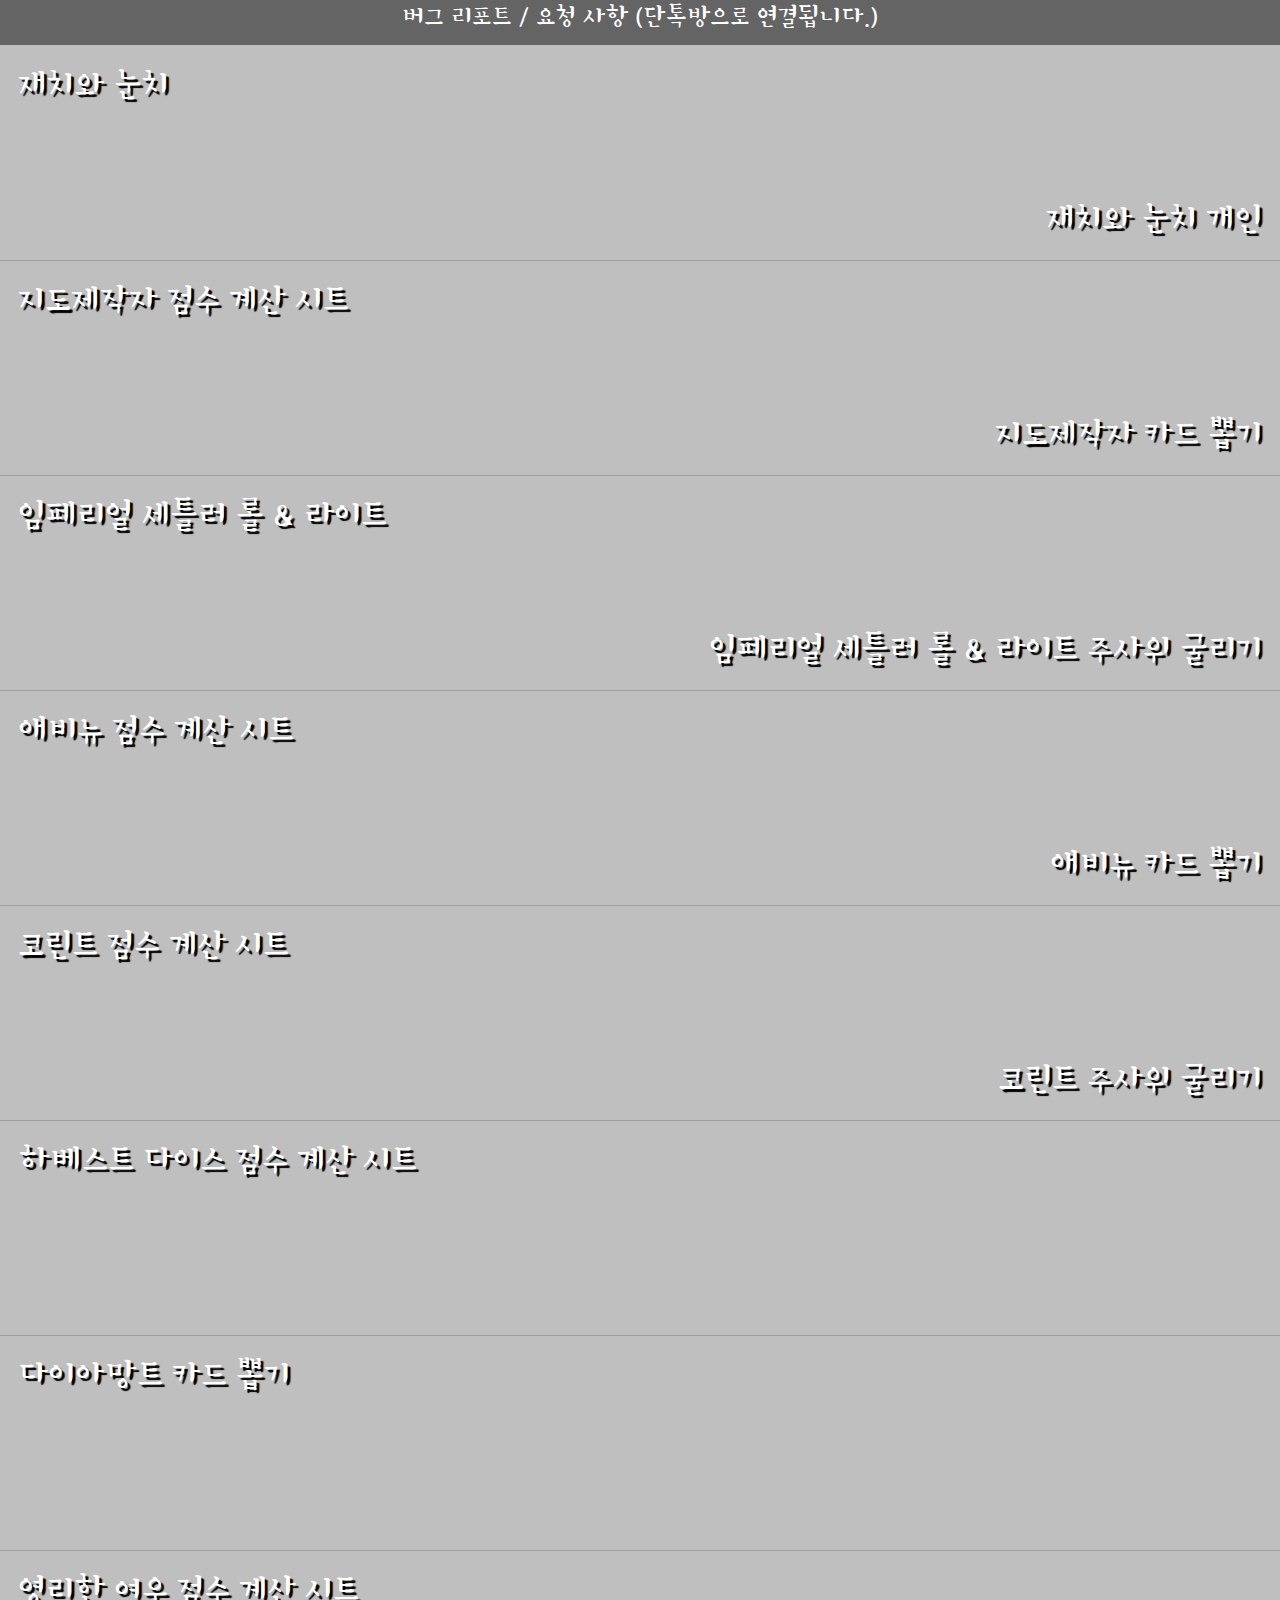
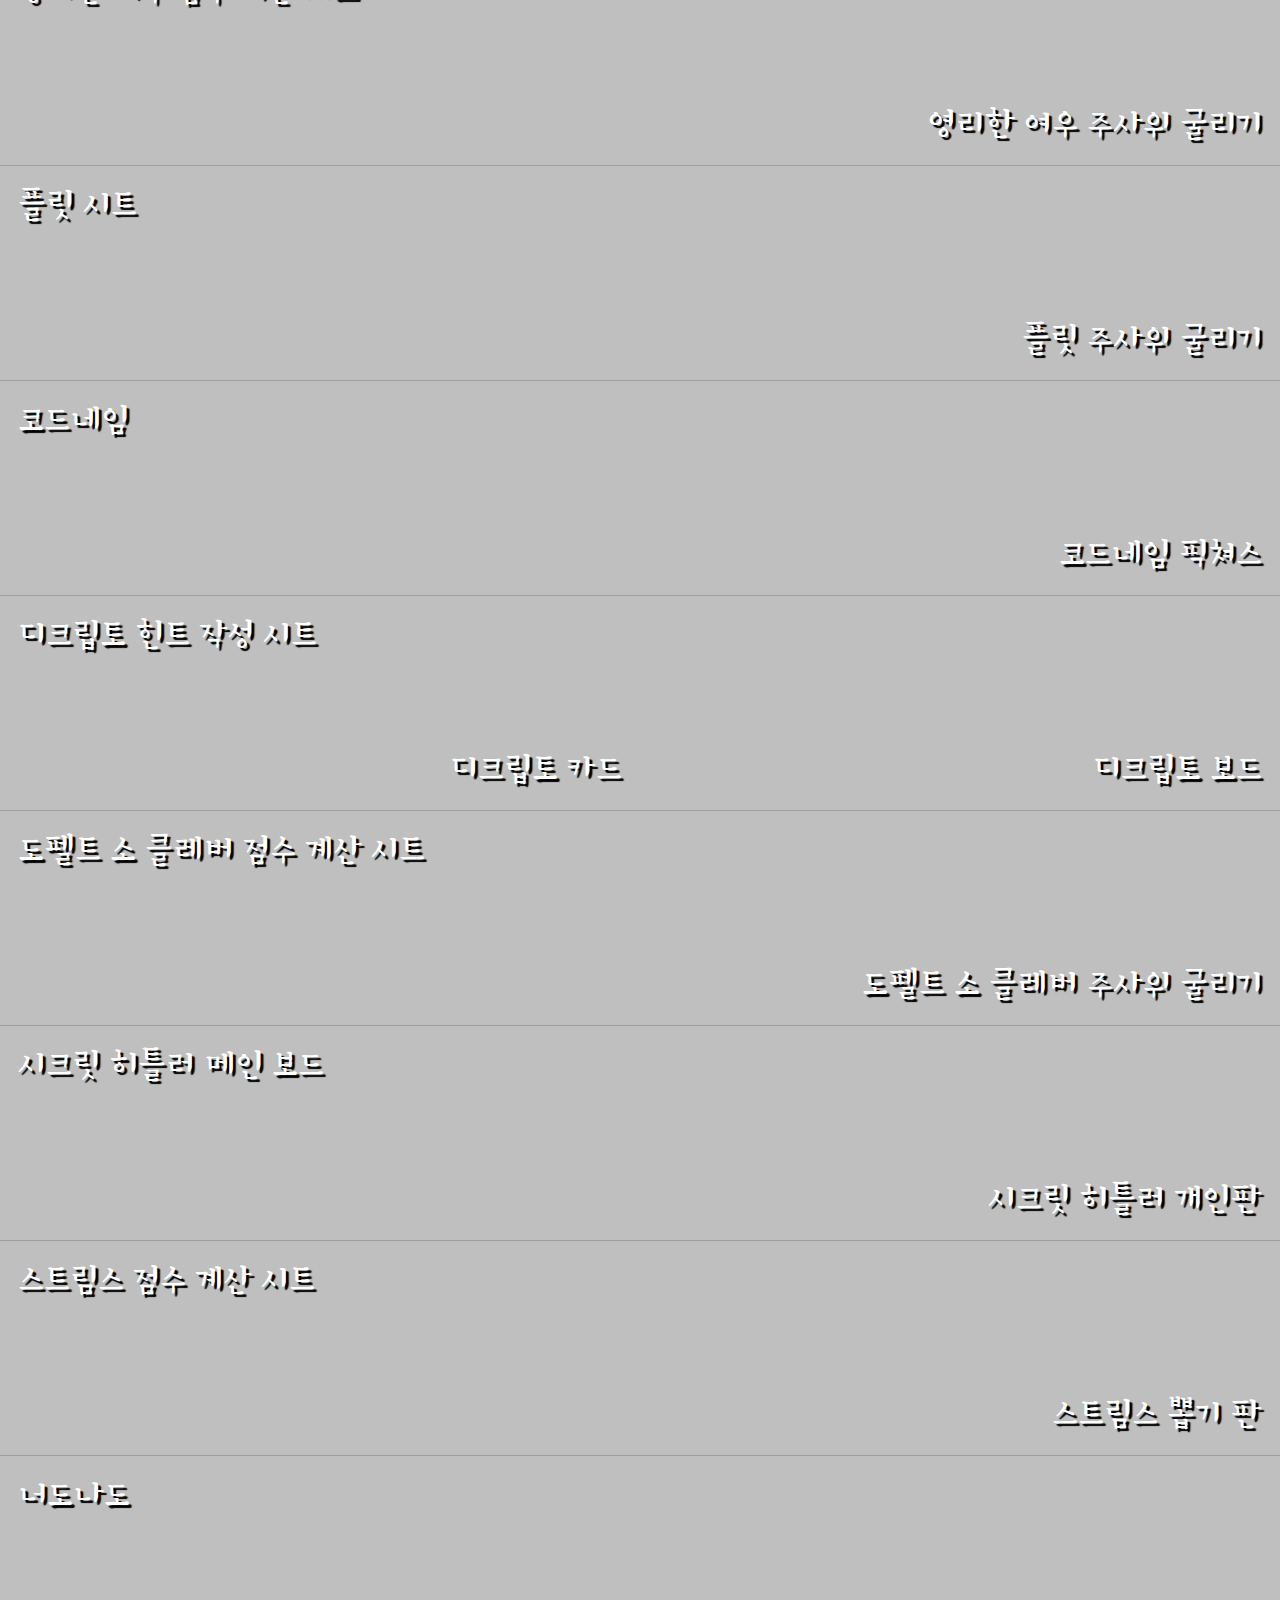
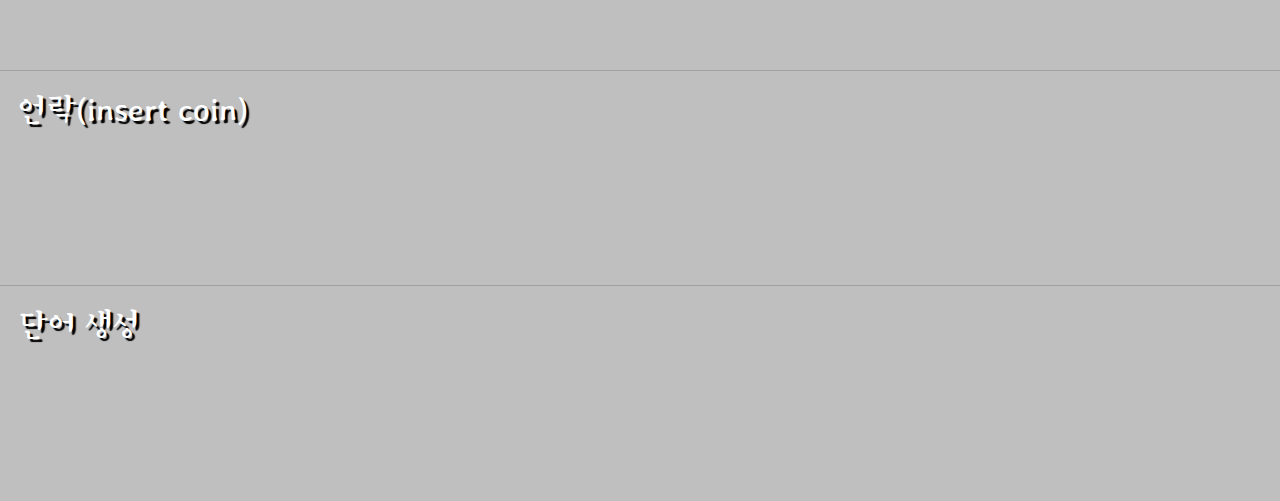
==== index.html @ 0383b2d1 "재치와 눈치" ====
<!DOCTYPE html>
<html lang="ko">

<head>
    <link href="https://fonts.googleapis.com/css?family=Stylish&display=swap" rel="stylesheet">
    <style>
        body {
            font-family: 'Stylish', sans-serif;
            margin: 0px;
            padding: 0px;
        }
        
        .imgBtn {
            border: 0px;
            margin: 0px;
            padding: 0px;
            position: absolute;
            background-color: transparent;
            font-family: 'Stylish', sans-serif;
            text-align: center;
            color: black;
            border-radius: 0%;
        }
        
        .pText {
            border: 0px;
            margin: 0px;
            padding: 0px;
            position: absolute;
            background-color: transparent;
            font-family: 'Stylish', sans-serif;
            vertical-align: initial;
            color: black;
        }
    </style>

    <meta charset="UTF-8" name="viewport" content="width=device-width, initial-scale=1.0, maximum-scale=1.0, minimum-scale=0, user-scalable=yes" />
    <!--모바일페이지크기조절메타태그-->
    <title id="title">보드게임앱</title>
</head>

<body id="body">
    <div id="main">
    </div>
</body>

<script>
    var pageHeight = document.documentElement.clientHeight
    var pageWidth = document.documentElement.clientWidth
    var mainDiv = document.getElementById("main")

    mainDiv.style.height = pageHeight + "px"
    mainDiv.style.weight = pageWidth + "px"

    {
        var btn = document.createElement("a")
        btn.style.width = pageWidth + "px"
        btn.style.height = 0.05 * pageHeight + "px"
        btn.style.fontSize = 0.03 * pageHeight + "px"
        btn.style.top = "0px"
        btn.innerHTML = "버그 리포트 / 요청 사항 (단톡방으로 연결됩니다.)"
        btn.href = "https://open.kakao.com/o/gg1kucWb"
        btn.style.textDecoration = "none"

        btn.style.backgroundColor = "rgb(100,100,100)"
        btn.style.color = "white"

        btn.className = "imgBtn"
        mainDiv.appendChild(btn)

    }

    var topLoc = 0.05
    var btnHeight = 0.24

    var barHeight = 0.0005
    {
        var btn = document.createElement("button")
        btn.style.backgroundImage = "url('https://cf.geekdo-images.com/ScQODaP8QC5mXrRn8qTHOg__imagepage/img/duSDz9y5-yOtaKZ509Zj-l9TYsM=/fit-in/900x600/filters:no_upscale():strip_icc()/pic664569.jpg')"
        btn.style.backgroundSize = "100%"
        btn.style.opacity = "0.5"
        btn.style.backgroundPositionY = "50%"
        btn.style.width = pageWidth + "px"
        btn.style.height = btnHeight * pageHeight + "px"
        btn.style.fontSize = 0.03 * pageHeight + "px"
        btn.style.top = topLoc * pageHeight + "px"
        btn.style.backgroundColor = "gray"
        btn.className = "imgBtn"
        mainDiv.appendChild(btn)

        var pText = document.createElement("a")
        pText.className = "pText"
        pText.href = "wits.html"
        pText.style.textDecoration = "none"
        pText.style.width = pageWidth + "px"
        pText.style.height = btnHeight * pageHeight + "px"
        pText.style.fontSize = 0.04 * pageHeight + "px"
        pText.style.lineHeight = 0.2 * btnHeight * pageHeight + "px"
        pText.style.top = topLoc * pageHeight + "px"
        pText.style.padding = 0.02 * pageHeight + "px"
        pText.style.boxSizing = "border-box"
        pText.innerHTML = "재치와 눈치"
        pText.style.color = "white"
        pText.style.textShadow = "3px 3px 1px black"
        mainDiv.appendChild(pText)
        topLoc += btnHeight
        topLoc -= 1 / pageHeight

        var pText = document.createElement("a")
        pText.className = "pText"
        pText.href = "witspersonal.html"
        pText.style.textDecoration = "none"
        pText.style.width = pageWidth + "px"
        pText.style.height = btnHeight / 2 * pageHeight + "px"
        pText.style.fontSize = 0.04 * pageHeight + "px"
        pText.style.lineHeight = 0.2 * btnHeight * pageHeight + "px"
        pText.style.top = (topLoc - btnHeight / 2) * pageHeight + "px"
        pText.style.padding = 0.05 * pageHeight + "px " + 0.02 * pageHeight + "px "
        pText.style.boxSizing = "border-box"
        pText.innerHTML = "재치와 눈치 개인"
        pText.style.color = "white"
        pText.style.textAlign = "right"
        pText.style.textShadow = "3px 3px 1px black"
        mainDiv.appendChild(pText)
    }
    {
        var btn = document.createElement("button")
        btn.style.backgroundImage = "url('https://cf.geekdo-images.com/opengraph/img/XHRmz7tMvYwOBm0GDZE1QdzwuQw=/fit-in/1200x630/pic4397932.png')"
        btn.style.backgroundSize = "100%"
        btn.style.opacity = "0.5"
        btn.style.backgroundPositionY = "8%"
        btn.style.width = pageWidth + "px"
        btn.style.height = btnHeight * pageHeight + "px"
        btn.style.fontSize = 0.03 * pageHeight + "px"
        btn.style.top = topLoc * pageHeight + "px"
        btn.style.backgroundColor = "gray"
        btn.className = "imgBtn"
        mainDiv.appendChild(btn)

        var pText = document.createElement("a")
        pText.className = "pText"
        pText.href = "cartographers.html"
        pText.style.textDecoration = "none"
        pText.style.width = pageWidth + "px"
        pText.style.height = btnHeight * pageHeight + "px"
        pText.style.fontSize = 0.04 * pageHeight + "px"
        pText.style.lineHeight = 0.2 * btnHeight * pageHeight + "px"
        pText.style.top = topLoc * pageHeight + "px"
        pText.style.padding = 0.02 * pageHeight + "px"
        pText.style.boxSizing = "border-box"
        pText.innerHTML = "지도제작자 점수 계산 시트"
        pText.style.color = "white"
        pText.style.textShadow = "3px 3px 1px black"
        mainDiv.appendChild(pText)
        topLoc += btnHeight
        topLoc -= 1 / pageHeight

        var pText = document.createElement("a")
        pText.className = "pText"
        pText.href = "cgCardDrawer.html"
        pText.style.textDecoration = "none"
        pText.style.width = pageWidth + "px"
        pText.style.height = btnHeight / 2 * pageHeight + "px"
        pText.style.fontSize = 0.04 * pageHeight + "px"
        pText.style.lineHeight = 0.2 * btnHeight * pageHeight + "px"
        pText.style.top = (topLoc - btnHeight / 2) * pageHeight + "px"
        pText.style.padding = 0.05 * pageHeight + "px " + 0.02 * pageHeight + "px "
        pText.style.boxSizing = "border-box"
        pText.innerHTML = "지도제작자 카드 뽑기"
        pText.style.color = "white"
        pText.style.textAlign = "right"
        pText.style.textShadow = "3px 3px 1px black"
        mainDiv.appendChild(pText)
    } {
        var btn = document.createElement("button")
        btn.style.backgroundImage = "url('https://cf.geekdo-images.com/opengraph/img/Wa_NedSgXFy4iulBkllKArEsYSo=/fit-in/1200x630/pic4543702.jpg')"
        btn.style.backgroundSize = "100%"
        btn.style.opacity = "0.5"
        btn.style.backgroundPositionY = "8%"
        btn.style.width = pageWidth + "px"
        btn.style.height = btnHeight * pageHeight + "px"
        btn.style.fontSize = 0.03 * pageHeight + "px"
        btn.style.top = topLoc * pageHeight + "px"
        btn.style.backgroundColor = "gray"
        btn.className = "imgBtn"
        mainDiv.appendChild(btn)

        var pText = document.createElement("a")
        pText.className = "pText"
        pText.href = "impsetdice.html"
        pText.style.textDecoration = "none"
        pText.style.width = pageWidth + "px"
        pText.style.height = btnHeight * pageHeight + "px"
        pText.style.fontSize = 0.04 * pageHeight + "px"
        pText.style.lineHeight = 0.2 * btnHeight * pageHeight + "px"
        pText.style.top = topLoc * pageHeight + "px"
        pText.style.padding = 0.02 * pageHeight + "px"
        pText.style.boxSizing = "border-box"
        pText.innerHTML = "임페리얼 세틀러 롤 & 라이트"
        pText.style.color = "white"
        pText.style.textShadow = "3px 3px 1px black"
        mainDiv.appendChild(pText)
        topLoc += btnHeight
        topLoc -= 1 / pageHeight

        var pText = document.createElement("a")
        pText.className = "pText"
        pText.href = "impsetroll.html"
        pText.style.textDecoration = "none"
        pText.style.width = pageWidth + "px"
        pText.style.height = btnHeight / 2 * pageHeight + "px"
        pText.style.fontSize = 0.04 * pageHeight + "px"
        pText.style.lineHeight = 0.2 * btnHeight * pageHeight + "px"
        pText.style.top = (topLoc - btnHeight / 2) * pageHeight + "px"
        pText.style.padding = 0.05 * pageHeight + "px " + 0.02 * pageHeight + "px "
        pText.style.boxSizing = "border-box"
        pText.innerHTML = "임페리얼 세틀러 롤 & 라이트 주사위 굴리기"
        pText.style.color = "white"
        pText.style.textAlign = "right"
        pText.style.textShadow = "3px 3px 1px black"
        mainDiv.appendChild(pText)


    } {
        var btn = document.createElement("button")
        btn.style.backgroundImage = "url('https://cf.geekdo-images.com/itemrep/img/zZGqhCOD0hW3AyINwayRvFfOwnU=/fit-in/246x300/pic3566028.jpg')"
        btn.style.backgroundSize = "100%"
        btn.style.opacity = "0.5"
        btn.style.backgroundPositionY = "8%"
        btn.style.width = pageWidth + "px"
        btn.style.height = btnHeight * pageHeight + "px"
        btn.style.fontSize = 0.03 * pageHeight + "px"
        btn.style.top = topLoc * pageHeight + "px"
        btn.style.backgroundColor = "gray"
        btn.className = "imgBtn"
        mainDiv.appendChild(btn)

        var pText = document.createElement("a")
        pText.className = "pText"
        pText.href = "avenue.html"
        pText.style.textDecoration = "none"
        pText.style.width = pageWidth + "px"
        pText.style.height = btnHeight * pageHeight + "px"
        pText.style.fontSize = 0.04 * pageHeight + "px"
        pText.style.lineHeight = 0.2 * btnHeight * pageHeight + "px"
        pText.style.top = topLoc * pageHeight + "px"
        pText.style.padding = 0.02 * pageHeight + "px"
        pText.style.boxSizing = "border-box"
        pText.innerHTML = "애비뉴 점수 계산 시트"
        pText.style.color = "white"
        pText.style.textShadow = "3px 3px 1px black"
        mainDiv.appendChild(pText)
        topLoc += btnHeight
        topLoc -= 1 / pageHeight

        var pText = document.createElement("a")
        pText.className = "pText"
        pText.href = "avenueCard.html"
        pText.style.textDecoration = "none"
        pText.style.width = pageWidth + "px"
        pText.style.height = btnHeight / 2 * pageHeight + "px"
        pText.style.fontSize = 0.04 * pageHeight + "px"
        pText.style.lineHeight = 0.2 * btnHeight * pageHeight + "px"
        pText.style.top = (topLoc - btnHeight / 2) * pageHeight + "px"
        pText.style.padding = 0.05 * pageHeight + "px " + 0.02 * pageHeight + "px "
        pText.style.boxSizing = "border-box"
        pText.innerHTML = "애비뉴 카드 뽑기"
        pText.style.color = "white"
        pText.style.textAlign = "right"
        pText.style.textShadow = "3px 3px 1px black"
        mainDiv.appendChild(pText)
    } {
        var btn = document.createElement("button")
        btn.style.backgroundImage = "url('https://cf.geekdo-images.com/opengraph/img/dfaUhAyIR3VeEQPPP44zMfbA7zc=/fit-in/1200x630/pic4521267.png')"
        btn.style.backgroundSize = "100%"
        btn.style.opacity = "0.5"
        btn.style.backgroundPositionY = "8%"
        btn.style.width = pageWidth + "px"
        btn.style.height = btnHeight * pageHeight + "px"
        btn.style.fontSize = 0.03 * pageHeight + "px"
        btn.style.top = topLoc * pageHeight + "px"
        btn.style.backgroundColor = "gray"
        btn.className = "imgBtn"
        mainDiv.appendChild(btn)

        var pText = document.createElement("a")
        pText.className = "pText"
        pText.href = "corinth.html"
        pText.style.textDecoration = "none"
        pText.style.width = pageWidth + "px"
        pText.style.height = btnHeight * pageHeight + "px"
        pText.style.fontSize = 0.04 * pageHeight + "px"
        pText.style.lineHeight = 0.2 * btnHeight * pageHeight + "px"
        pText.style.top = topLoc * pageHeight + "px"
        pText.style.padding = 0.02 * pageHeight + "px"
        pText.style.boxSizing = "border-box"
        pText.innerHTML = "코린트 점수 계산 시트"
        pText.style.color = "white"
        pText.style.textShadow = "3px 3px 1px black"
        mainDiv.appendChild(pText)
        topLoc += btnHeight
        topLoc -= 1 / pageHeight

        var pText = document.createElement("a")
        pText.className = "pText"
        pText.href = "corinthDice.html"
        pText.style.textDecoration = "none"
        pText.style.width = pageWidth + "px"
        pText.style.height = btnHeight / 2 * pageHeight + "px"
        pText.style.fontSize = 0.04 * pageHeight + "px"
        pText.style.lineHeight = 0.2 * btnHeight * pageHeight + "px"
        pText.style.top = (topLoc - btnHeight / 2) * pageHeight + "px"
        pText.style.padding = 0.05 * pageHeight + "px " + 0.02 * pageHeight + "px "
        pText.style.boxSizing = "border-box"
        pText.innerHTML = "코린트 주사위 굴리기"
        pText.style.color = "white"
        pText.style.textAlign = "right"
        pText.style.textShadow = "3px 3px 1px black"
        mainDiv.appendChild(pText)
    } {
        var btn = document.createElement("button")
        btn.style.backgroundImage = "url('https://cf.geekdo-images.com/opengraph/img/r9t7ecmnFKlAmjYB14mQKq6QddQ=/fit-in/1200x630/pic3687781.jpg')"
        btn.style.opacity = "0.5"
        btn.style.backgroundSize = "120%"
        btn.style.backgroundPositionY = "8%"
        btn.style.backgroundPositionX = "80%"
        btn.style.width = pageWidth + "px"
        btn.style.height = btnHeight * pageHeight + "px"
        btn.style.fontSize = 0.03 * pageHeight + "px"
        btn.style.top = topLoc * pageHeight + "px"
        btn.style.backgroundColor = "gray"
        btn.className = "imgBtn"
        mainDiv.appendChild(btn)

        var pText = document.createElement("a")
        pText.className = "pText"
        pText.href = "harvestdice.html"
        pText.style.textDecoration = "none"
        pText.style.width = pageWidth + "px"
        pText.style.height = btnHeight * pageHeight + "px"
        pText.style.fontSize = 0.04 * pageHeight + "px"
        pText.style.lineHeight = 0.2 * btnHeight * pageHeight + "px"
        pText.style.top = topLoc * pageHeight + "px"
        pText.style.padding = 0.02 * pageHeight + "px"
        pText.style.boxSizing = "border-box"
        pText.innerHTML = "하베스트 다이스 점수 계산 시트"
        pText.style.color = "white"
        pText.style.textShadow = "3px 3px 1px black"
        mainDiv.appendChild(pText)
        topLoc += btnHeight
        topLoc -= 1 / pageHeight
    }

    {
        var btn = document.createElement("button")
        btn.style.backgroundImage = "url('https://cf.geekdo-images.com/opengraph/img/tPqRZXtkbouqL6hWNzBPWU-G_Fc=/fit-in/1200x630/pic3581963.jpg')"
        btn.style.opacity = "0.5"
        btn.style.backgroundSize = "120%"
        btn.style.backgroundPositionY = "8%"
        btn.style.backgroundPositionX = "80%"
        btn.style.width = pageWidth + "px"
        btn.style.height = btnHeight * pageHeight + "px"
        btn.style.fontSize = 0.03 * pageHeight + "px"
        btn.style.top = topLoc * pageHeight + "px"
        btn.style.backgroundColor = "gray"
        btn.className = "imgBtn"
        mainDiv.appendChild(btn)

        var pText = document.createElement("a")
        pText.className = "pText"
        pText.href = "diamant.html"
        pText.style.textDecoration = "none"
        pText.style.width = pageWidth + "px"
        pText.style.height = btnHeight * pageHeight + "px"
        pText.style.fontSize = 0.04 * pageHeight + "px"
        pText.style.lineHeight = 0.2 * btnHeight * pageHeight + "px"
        pText.style.top = topLoc * pageHeight + "px"
        pText.style.padding = 0.02 * pageHeight + "px"
        pText.style.boxSizing = "border-box"
        pText.innerHTML = "다이아망트 카드 뽑기"
        pText.style.color = "white"
        pText.style.textShadow = "3px 3px 1px black"
        mainDiv.appendChild(pText)
        topLoc += btnHeight
        topLoc -= 1 / pageHeight
    }

    {
        var btn = document.createElement("button")
        btn.style.backgroundImage = "url('https://cf.geekdo-images.com/itemrep/img/Q_w9_s5ELHA-StSmyo1rasL7LI0=/fit-in/246x300/pic4410877.jpg')"
        btn.style.opacity = "0.5"
        btn.style.backgroundSize = "100%"
        btn.style.backgroundPositionY = "7%"
        btn.style.width = pageWidth + "px"
        btn.style.height = btnHeight * pageHeight + "px"
        btn.style.fontSize = 0.03 * pageHeight + "px"
        btn.style.top = topLoc * pageHeight + "px"
        btn.style.backgroundColor = "gray"
        btn.className = "imgBtn"
        mainDiv.appendChild(btn)

        var pText = document.createElement("a")
        pText.className = "pText"
        pText.href = "gantsmod.html"
        pText.style.textDecoration = "none"
        pText.style.width = pageWidth + "px"
        pText.style.height = btnHeight * pageHeight + "px"
        pText.style.fontSize = 0.04 * pageHeight + "px"
        pText.style.lineHeight = 0.2 * btnHeight * pageHeight + "px"
        pText.style.top = topLoc * pageHeight + "px"
        pText.style.padding = 0.02 * pageHeight + "px"
        pText.style.boxSizing = "border-box"
        pText.innerHTML = "영리한 여우 점수 계산 시트"
        pText.style.color = "white"
        pText.style.textShadow = "3px 3px 1px black"

        mainDiv.appendChild(pText)
        topLoc += btnHeight
        topLoc -= 1 / pageHeight

        var pText = document.createElement("a")
        pText.className = "pText"
        pText.href = "gantsroll.html"
        pText.style.textDecoration = "none"
        pText.style.width = pageWidth + "px"
        pText.style.height = btnHeight / 2 * pageHeight + "px"
        pText.style.fontSize = 0.04 * pageHeight + "px"
        pText.style.lineHeight = 0.2 * btnHeight * pageHeight + "px"
        pText.style.top = (topLoc - btnHeight / 2) * pageHeight + "px"
        pText.style.padding = 0.05 * pageHeight + "px " + 0.02 * pageHeight + "px "
        pText.style.boxSizing = "border-box"
        pText.innerHTML = "영리한 여우 주사위 굴리기"
        pText.style.color = "white"
        pText.style.textAlign = "right"
        pText.style.textShadow = "3px 3px 1px black"
        mainDiv.appendChild(pText)
    }

    {
        var btn = document.createElement("button")
        btn.style.backgroundImage = "url('https://cf.geekdo-images.com/itemrep/img/AT0GoR_QSDagBfMb2hgP3ANHfj8=/fit-in/246x300/pic3979156.jpg')"
        btn.style.opacity = "0.5"
        btn.style.backgroundSize = "100%"
        btn.style.backgroundPositionY = "10%"
        btn.style.width = pageWidth + "px"
        btn.style.height = btnHeight * pageHeight + "px"
        btn.style.fontSize = 0.03 * pageHeight + "px"
        btn.style.top = topLoc * pageHeight + "px"
        btn.style.backgroundColor = "gray"
        btn.className = "imgBtn"
        mainDiv.appendChild(btn)

        var pText = document.createElement("a")
        pText.className = "pText"
        pText.href = "fleetsheet.html "
        pText.style.textDecoration = "none"
        pText.style.width = pageWidth + "px"
        pText.style.height = btnHeight * pageHeight + "px"
        pText.style.fontSize = 0.04 * pageHeight + "px"
        pText.style.lineHeight = 0.2 * btnHeight * pageHeight + "px"
        pText.style.top = topLoc * pageHeight + "px"
        pText.style.padding = 0.02 * pageHeight + "px"
        pText.style.boxSizing = "border-box"
        pText.innerHTML = "플릿 시트"
        pText.style.color = "white"
        pText.style.textShadow = "3px 3px 1px black"

        mainDiv.appendChild(pText)
        topLoc += btnHeight
        topLoc -= 1 / pageHeight

        var pText = document.createElement("a")
        pText.className = "pText"
        pText.href = "fleetrole.html"
        pText.style.textDecoration = "none"
        pText.style.width = pageWidth + "px"
        pText.style.height = btnHeight / 2 * pageHeight + "px"
        pText.style.fontSize = 0.04 * pageHeight + "px"
        pText.style.lineHeight = 0.2 * btnHeight * pageHeight + "px"
        pText.style.top = (topLoc - btnHeight / 2) * pageHeight + "px"
        pText.style.padding = 0.05 * pageHeight + "px " + 0.02 * pageHeight + "px "
        pText.style.boxSizing = "border-box"
        pText.innerHTML = "플릿 주사위 굴리기"
        pText.style.color = "white"
        pText.style.textAlign = "right"
        pText.style.textShadow = "3px 3px 1px black"
        mainDiv.appendChild(pText)
    }

    {
        var btn = document.createElement("button")
        btn.style.backgroundImage = "url('https://cf.geekdo-images.com/opengraph/img/KvWkw6TGLr4arA4E1lwnJocdy8E=/fit-in/1200x630/pic2582929.jpg')"
        btn.style.opacity = "0.5"
        btn.style.backgroundSize = "100%"
        btn.style.backgroundPositionY = "10%"
        btn.style.width = pageWidth + "px"
        btn.style.height = btnHeight * pageHeight + "px"
        btn.style.fontSize = 0.03 * pageHeight + "px"
        btn.style.top = topLoc * pageHeight + "px"
        btn.style.backgroundColor = "gray"
        btn.className = "imgBtn"
        mainDiv.appendChild(btn)

        var pText = document.createElement("a")
        pText.className = "pText"
        pText.href = "codenameboard.html"
        pText.style.textDecoration = "none"
        pText.style.width = pageWidth + "px"
        pText.style.height = btnHeight * pageHeight + "px"
        pText.style.fontSize = 0.04 * pageHeight + "px"
        pText.style.lineHeight = 0.2 * btnHeight * pageHeight + "px"
        pText.style.top = topLoc * pageHeight + "px"
        pText.style.padding = 0.02 * pageHeight + "px"
        pText.style.boxSizing = "border-box"
        pText.innerHTML = "코드네임"
        pText.style.color = "white"
        pText.style.textShadow = "3px 3px 1px black"

        mainDiv.appendChild(pText)
        topLoc += btnHeight
        topLoc -= 1 / pageHeight

        var pText = document.createElement("a")
        pText.className = "pText"
        pText.href = "codenamepic.html"
        pText.style.textDecoration = "none"
        pText.style.width = pageWidth + "px"
        pText.style.height = btnHeight / 2 * pageHeight + "px"
        pText.style.fontSize = 0.04 * pageHeight + "px"
        pText.style.lineHeight = 0.2 * btnHeight * pageHeight + "px"
        pText.style.top = (topLoc - btnHeight / 2) * pageHeight + "px"
        pText.style.padding = 0.05 * pageHeight + "px " + 0.02 * pageHeight + "px "
        pText.style.boxSizing = "border-box"
        pText.innerHTML = "코드네임 픽쳐스"
        pText.style.color = "white"
        pText.style.textAlign = "right"
        pText.style.textShadow = "3px 3px 1px black"
        mainDiv.appendChild(pText)
    }


    {
        var btn = document.createElement("button")
        btn.style.backgroundImage = "url('https://cf.geekdo-images.com/itemrep/img/NhUqgeHkg2-WlnheoI3eQKTGTE4=/fit-in/246x300/pic3759421.jpg')"
        btn.style.opacity = "0.5"
        btn.style.backgroundSize = "100%"
        btn.style.backgroundPositionY = "5%"
        btn.style.width = pageWidth + "px"
        btn.style.height = btnHeight * pageHeight + "px"
        btn.style.fontSize = 0.03 * pageHeight + "px"
        btn.style.top = topLoc * pageHeight + "px"
        btn.style.backgroundColor = "gray"
        btn.className = "imgBtn"
        mainDiv.appendChild(btn)

        var pText = document.createElement("a")
        pText.className = "pText"
        pText.href = "decrypto.html"
        pText.style.textDecoration = "none"
        pText.style.width = pageWidth + "px"
        pText.style.height = btnHeight * pageHeight + "px"
        pText.style.fontSize = 0.04 * pageHeight + "px"
        pText.style.lineHeight = 0.2 * btnHeight * pageHeight + "px"
        pText.style.top = topLoc * pageHeight + "px"
        pText.style.padding = 0.02 * pageHeight + "px"
        pText.style.boxSizing = "border-box"
        pText.innerHTML = "디크립토 힌트 작성 시트"
        pText.style.color = "white"
        pText.style.textShadow = "3px 3px 1px black"

        mainDiv.appendChild(pText)
        topLoc += btnHeight
        topLoc -= 1 / pageHeight

        {

        var pText = document.createElement("a")
        pText.className = "pText"
        pText.href = "decryptoboard.html"
        pText.style.textDecoration = "none"
        pText.style.width = pageWidth + "px"
        pText.style.height = btnHeight / 2 * pageHeight + "px"
        pText.style.fontSize = 0.04 * pageHeight + "px"
        pText.style.lineHeight = 0.2 * btnHeight * pageHeight + "px"
        pText.style.top = (topLoc - btnHeight / 2) * pageHeight + "px"
        pText.style.padding = 0.05 * pageHeight + "px " + 0.02 * pageHeight + "px "
        pText.style.boxSizing = "border-box"
        pText.innerHTML = "디크립토 보드"
        pText.style.color = "white"
        pText.style.textAlign = "right"
        pText.style.textShadow = "3px 3px 1px black"
        mainDiv.appendChild(pText)

        }

        {
            
            var pText = document.createElement("a")
            pText.className = "pText"
            pText.href = "decryptocard.html"
            pText.style.textDecoration = "none"
            pText.style.width = pageWidth/2 + "px"
            pText.style.height = btnHeight / 2 * pageHeight + "px"
            pText.style.fontSize = 0.04 * pageHeight + "px"
            pText.style.lineHeight = 0.2 * btnHeight * pageHeight + "px"
            pText.style.top = (topLoc - btnHeight / 2) * pageHeight + "px"
            pText.style.padding = 0.05 * pageHeight + "px " + 0.02 * pageHeight + "px "
            pText.style.boxSizing = "border-box"
            pText.innerHTML = "디크립토 카드"
            pText.style.color = "white"
            pText.style.textAlign = "right"
            pText.style.textShadow = "3px 3px 1px black"
            mainDiv.appendChild(pText)
    
            }
    }


    {
        var btn = document.createElement("button")
        btn.style.backgroundImage = "url('https://cf.geekdo-images.com/itemrep/img/6af9qQgMlYL6zvGz0f4fe_uIQ98=/fit-in/246x300/pic4519813.jpg')"
        btn.style.opacity = "0.5"
        btn.style.backgroundSize = "100%"
        btn.style.backgroundPositionY = "10%"
        btn.style.width = pageWidth + "px"
        btn.style.height = btnHeight * pageHeight + "px"
        btn.style.fontSize = 0.03 * pageHeight + "px"
        btn.style.top = topLoc * pageHeight + "px"
        btn.style.backgroundColor = "gray"
        btn.className = "imgBtn"
        mainDiv.appendChild(btn)

        var pText = document.createElement("a")
        pText.className = "pText"
        pText.href = "doppelt.html"
        pText.style.textDecoration = "none"
        pText.style.width = pageWidth + "px"
        pText.style.height = btnHeight * pageHeight + "px"
        pText.style.fontSize = 0.04 * pageHeight + "px"
        pText.style.lineHeight = 0.2 * btnHeight * pageHeight + "px"
        pText.style.top = topLoc * pageHeight + "px"
        pText.style.padding = 0.02 * pageHeight + "px"
        pText.style.boxSizing = "border-box"
        pText.style.textShadow = "3px 3px 1px black"
        pText.innerHTML = "도펠트 소 클레버 점수 계산 시트"
        pText.style.color = "white"

        mainDiv.appendChild(pText)
        topLoc += btnHeight
        topLoc -= 1 / pageHeight

        var pText = document.createElement("a")
        pText.className = "pText"
        pText.href = "doppeltroll.html"
        pText.style.textDecoration = "none"
        pText.style.width = pageWidth + "px"
        pText.style.height = btnHeight / 2 * pageHeight + "px"
        pText.style.fontSize = 0.04 * pageHeight + "px"
        pText.style.lineHeight = 0.2 * btnHeight * pageHeight + "px"
        pText.style.top = (topLoc - btnHeight / 2) * pageHeight + "px"
        pText.style.padding = 0.05 * pageHeight + "px " + 0.02 * pageHeight + "px "
        pText.style.boxSizing = "border-box"
        pText.innerHTML = "도펠트 소 클레버 주사위 굴리기"
        pText.style.color = "white"
        pText.style.textAlign = "right"
        pText.style.textShadow = "3px 3px 1px black"
        mainDiv.appendChild(pText)
    }

    {
        var btn = document.createElement("button")
        btn.style.backgroundImage = "url('https://cf.geekdo-images.com/imagepage/img/lLzsghVIr1cEC6Dii4_GA0ySWpQ=/fit-in/900x600/filters:no_upscale()/pic5164305.jpg')"
        btn.style.opacity = "0.5"
        btn.style.backgroundSize = "100%"
        btn.style.backgroundPositionY = "10%"
        btn.style.width = pageWidth + "px"
        btn.style.height = btnHeight * pageHeight + "px"
        btn.style.fontSize = 0.03 * pageHeight + "px"
        btn.style.top = topLoc * pageHeight + "px"
        btn.style.backgroundColor = "gray"
        btn.className = "imgBtn"
        mainDiv.appendChild(btn)

        var pText = document.createElement("a")
        pText.className = "pText"
        pText.href = "secrethitlerboard.html"
        pText.style.textDecoration = "none"
        pText.style.width = pageWidth + "px"
        pText.style.height = btnHeight * pageHeight + "px"
        pText.style.fontSize = 0.04 * pageHeight + "px"
        pText.style.lineHeight = 0.2 * btnHeight * pageHeight + "px"
        pText.style.top = topLoc * pageHeight + "px"
        pText.style.padding = 0.02 * pageHeight + "px"
        pText.style.boxSizing = "border-box"
        pText.style.textShadow = "3px 3px 1px black"
        pText.innerHTML = "시크릿 히틀러 메인 보드"
        pText.style.color = "white"

        mainDiv.appendChild(pText)
        topLoc += btnHeight
        topLoc -= 1 / pageHeight

        var pText = document.createElement("a")
        pText.className = "pText"
        pText.href = "secrethitlerpersonal.html"
        pText.style.textDecoration = "none"
        pText.style.width = pageWidth + "px"
        pText.style.height = btnHeight / 2 * pageHeight + "px"
        pText.style.fontSize = 0.04 * pageHeight + "px"
        pText.style.lineHeight = 0.2 * btnHeight * pageHeight + "px"
        pText.style.top = (topLoc - btnHeight / 2) * pageHeight + "px"
        pText.style.padding = 0.05 * pageHeight + "px " + 0.02 * pageHeight + "px "
        pText.style.boxSizing = "border-box"
        pText.innerHTML = "시크릿 히틀러 개인판"
        pText.style.color = "white"
        pText.style.textAlign = "right"
        pText.style.textShadow = "3px 3px 1px black"
        mainDiv.appendChild(pText)
    }

    {
        var btn = document.createElement("button")
        btn.style.backgroundImage = "url('https://cf.geekdo-images.com/itemrep/img/IWq2xs6Jn458d9Eo3NkecTNh0G0=/fit-in/246x300/pic3760784.jpg')"
        btn.style.opacity = "0.5"
        btn.style.backgroundSize = "100%"
        btn.style.backgroundPositionY = "30%"
        btn.style.width = pageWidth + "px"
        btn.style.height = btnHeight * pageHeight + "px"
        btn.style.fontSize = 0.03 * pageHeight + "px"
        btn.style.top = topLoc * pageHeight + "px"
        btn.style.backgroundColor = "gray"
        btn.className = "imgBtn"
        mainDiv.appendChild(btn)

        var pText = document.createElement("a")
        pText.className = "pText"
        pText.href = "streams.html"
        pText.style.textDecoration = "none"
        pText.style.width = pageWidth + "px"
        pText.style.height = btnHeight * pageHeight + "px"
        pText.style.fontSize = 0.04 * pageHeight + "px"
        pText.style.lineHeight = 0.2 * btnHeight * pageHeight + "px"
        pText.style.top = topLoc * pageHeight + "px"
        pText.style.padding = 0.02 * pageHeight + "px"
        pText.style.boxSizing = "border-box"
        pText.innerHTML = "스트림스 점수 계산 시트"
        pText.style.color = "white"
        pText.style.textShadow = "3px 3px 1px black"
        mainDiv.appendChild(pText)
        topLoc += btnHeight
        topLoc -= 1 / pageHeight

        var pText = document.createElement("a")
        pText.className = "pText"
        pText.href = "streamslottery.html"
        pText.style.textDecoration = "none"
        pText.style.width = pageWidth + "px"
        pText.style.height = btnHeight / 2 * pageHeight + "px"
        pText.style.fontSize = 0.04 * pageHeight + "px"
        pText.style.lineHeight = 0.2 * btnHeight * pageHeight + "px"
        pText.style.top = (topLoc - btnHeight / 2) * pageHeight + "px"
        pText.style.padding = 0.05 * pageHeight + "px " + 0.02 * pageHeight + "px "
        pText.style.boxSizing = "border-box"
        pText.innerHTML = "스트림스 뽑기 판"
        pText.style.color = "white"
        pText.style.textAlign = "right"
        pText.style.textShadow = "3px 3px 1px black"
        mainDiv.appendChild(pText)
    }

    {
        var btn = document.createElement("button")
        btn.style.backgroundImage = "url('https://lh3.googleusercontent.com/proxy/[base64]')"
        btn.style.opacity = "0.5"
        btn.style.backgroundSize = "250%"
        btn.style.backgroundPositionY = "27%"
        btn.style.backgroundPositionX = "40%"
        btn.style.width = pageWidth + "px"
        btn.style.height = btnHeight * pageHeight + "px"
        btn.style.fontSize = 0.03 * pageHeight + "px"
        btn.style.top = topLoc * pageHeight + "px"
        btn.style.backgroundColor = "gray"
        btn.className = "imgBtn"
        mainDiv.appendChild(btn)

        var pText = document.createElement("a")
        pText.className = "pText"
        pText.href = "youtoometoo.html"
        pText.style.textDecoration = "none"
        pText.style.width = pageWidth + "px"
        pText.style.height = btnHeight * pageHeight + "px"
        pText.style.fontSize = 0.04 * pageHeight + "px"
        pText.style.lineHeight = 0.2 * btnHeight * pageHeight + "px"
        pText.style.top = topLoc * pageHeight + "px"
        pText.style.padding = 0.02 * pageHeight + "px"
        pText.style.boxSizing = "border-box"
        pText.innerHTML = "너도나도"
        pText.style.color = "white"
        pText.style.textShadow = "3px 3px 1px black"
        mainDiv.appendChild(pText)
        topLoc += btnHeight
        topLoc -= 1 / pageHeight

    }

    {
        var btn = document.createElement("button")
        btn.style.backgroundImage = "url('img/unlock_insertcoin/bg.jpg')"
        btn.style.opacity = "0.5"
        btn.style.backgroundSize = "100%"
        btn.style.backgroundPositionY = "93%"
        btn.style.width = pageWidth + "px"
        btn.style.height = btnHeight * pageHeight + "px"
        btn.style.fontSize = 0.03 * pageHeight + "px"
        btn.style.top = topLoc * pageHeight + "px"
        btn.style.backgroundColor = "gray"
        btn.className = "imgBtn"
        mainDiv.appendChild(btn)

        var pText = document.createElement("a")
        pText.className = "pText"
        pText.href = "unlock_insertcoin.html"
        pText.style.textDecoration = "none"
        pText.style.width = pageWidth + "px"
        pText.style.height = btnHeight * pageHeight + "px"
        pText.style.fontSize = 0.04 * pageHeight + "px"
        pText.style.lineHeight = 0.2 * btnHeight * pageHeight + "px"
        pText.style.top = topLoc * pageHeight + "px"
        pText.style.padding = 0.02 * pageHeight + "px"
        pText.style.boxSizing = "border-box"
        pText.innerHTML = "언락(insert coin)"
        pText.style.color = "white"
        pText.style.textShadow = "3px 3px 1px black"
        mainDiv.appendChild(pText)
        topLoc += btnHeight
        topLoc -= 1 / pageHeight
    }


    {
        var btn = document.createElement("button")
        btn.style.backgroundImage = "url('')"
        btn.style.opacity = "0.5"
        btn.style.backgroundSize = "100%"
        btn.style.backgroundPositionY = "30%"
        btn.style.width = pageWidth + "px"
        btn.style.height = btnHeight * pageHeight + "px"
        btn.style.fontSize = 0.03 * pageHeight + "px"
        btn.style.top = topLoc * pageHeight + "px"
        btn.style.backgroundColor = "gray"
        btn.className = "imgBtn"
        mainDiv.appendChild(btn)

        var pText = document.createElement("a")
        pText.className = "pText"
        pText.href = "wordgen.html"
        pText.style.textDecoration = "none"
        pText.style.width = pageWidth + "px"
        pText.style.height = btnHeight * pageHeight + "px"
        pText.style.fontSize = 0.04 * pageHeight + "px"
        pText.style.lineHeight = 0.2 * btnHeight * pageHeight + "px"
        pText.style.top = topLoc * pageHeight + "px"
        pText.style.padding = 0.02 * pageHeight + "px"
        pText.style.boxSizing = "border-box"
        pText.innerHTML = "단어 생성"
        pText.style.color = "white"
        pText.style.textShadow = "3px 3px 1px black"
        mainDiv.appendChild(pText)
        topLoc += btnHeight
        topLoc -= 1 / pageHeight

    }
</script>
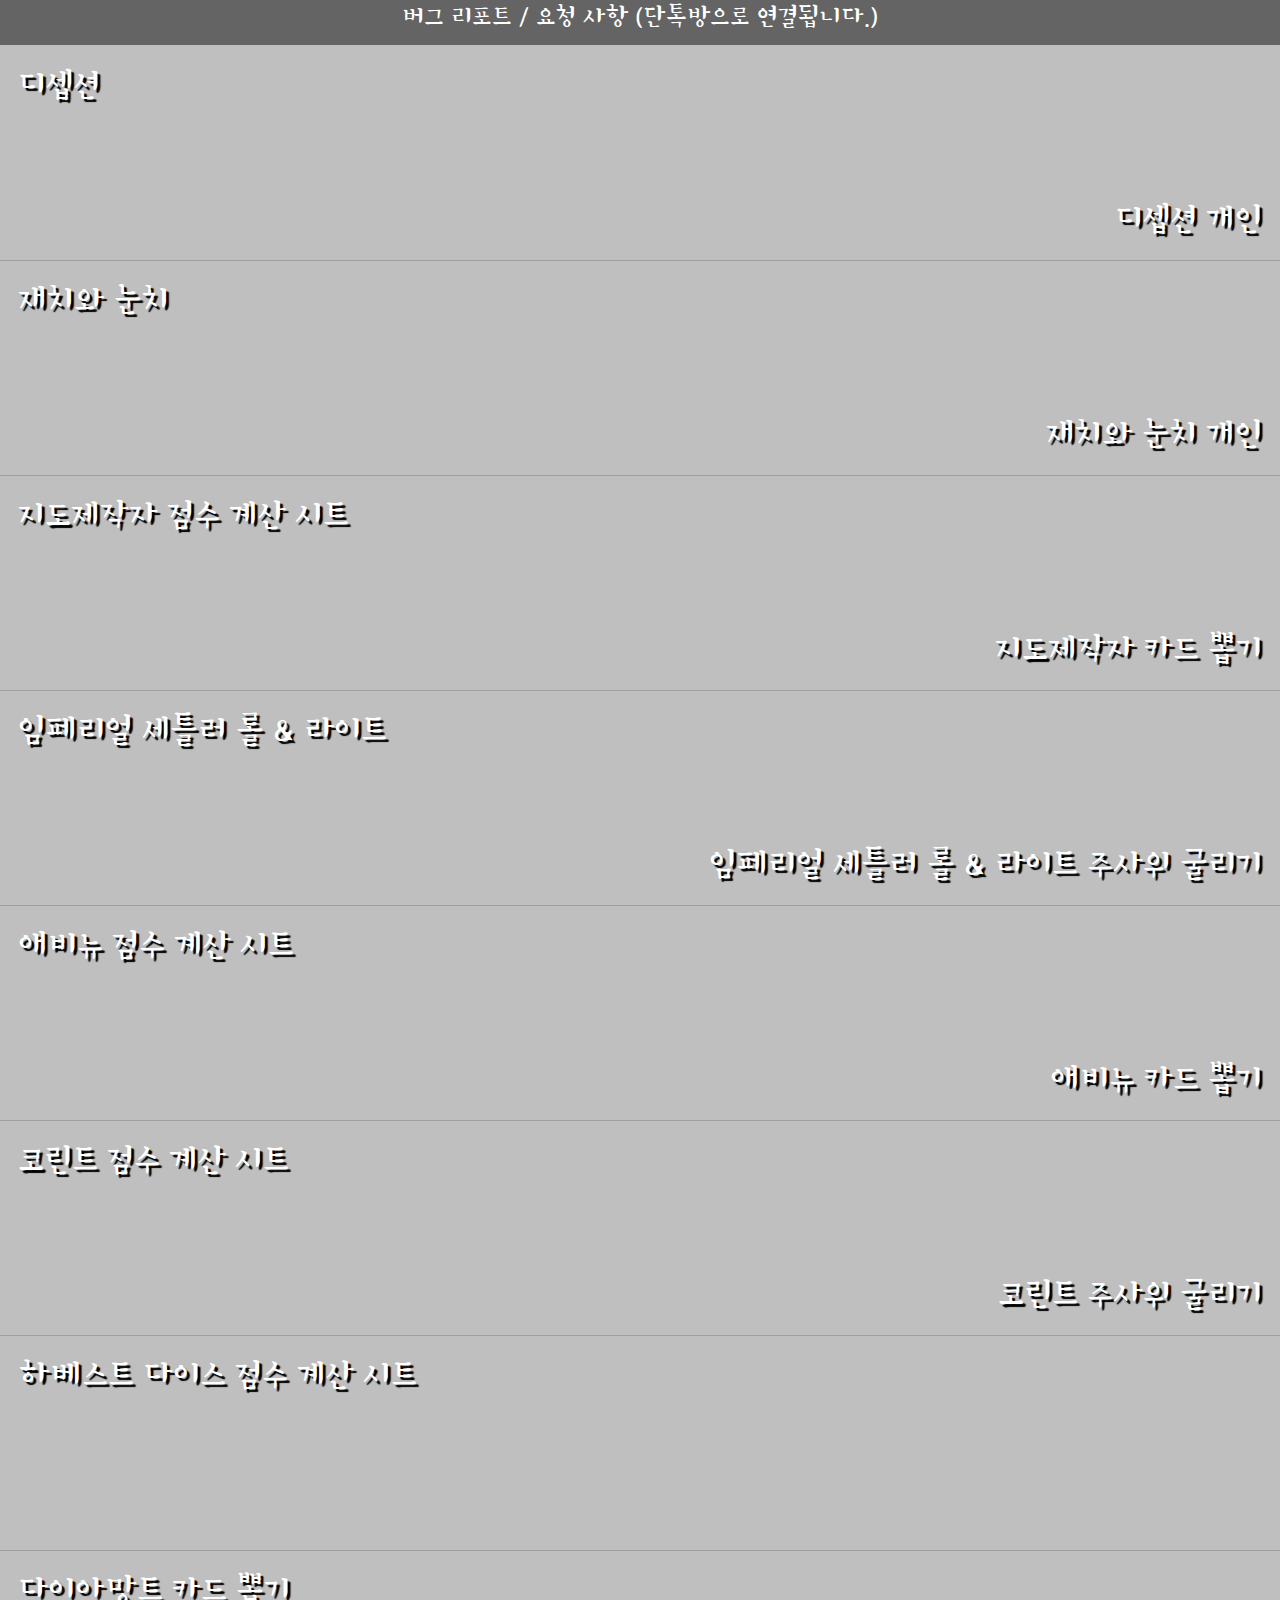
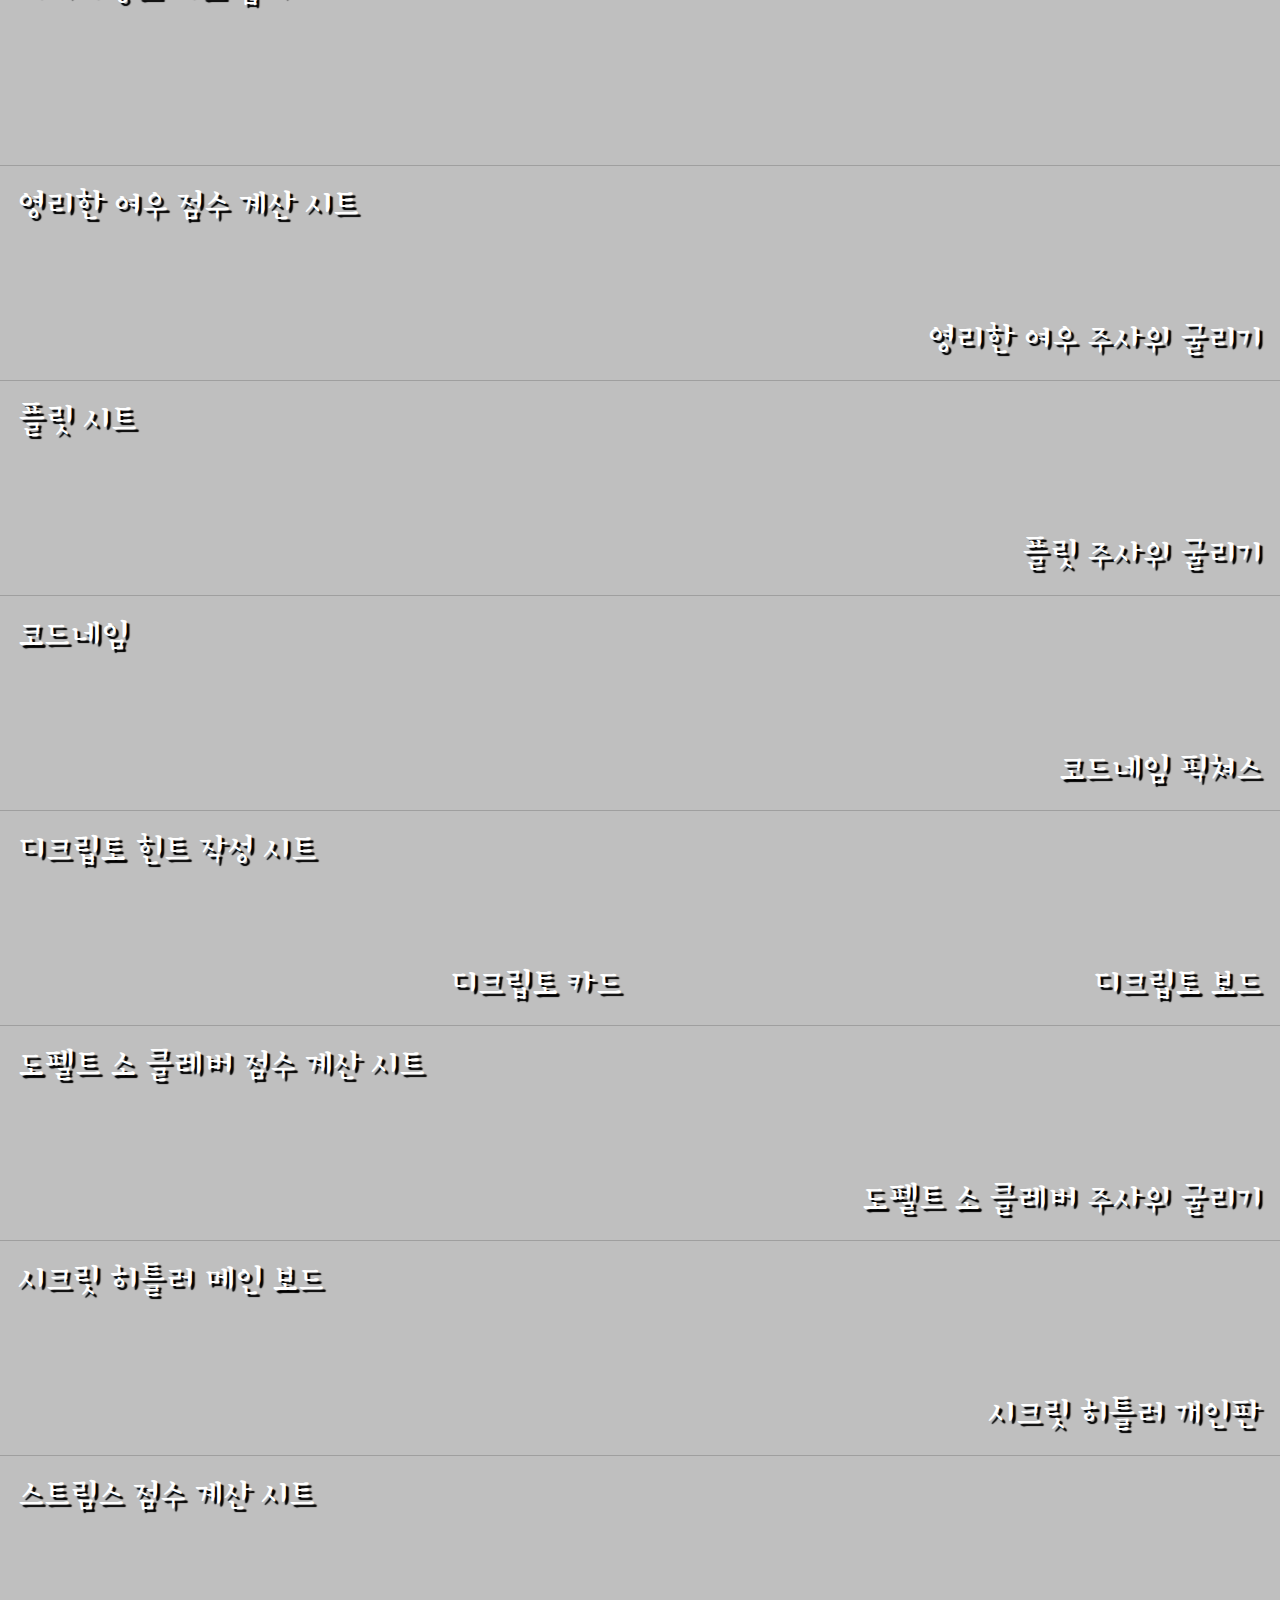
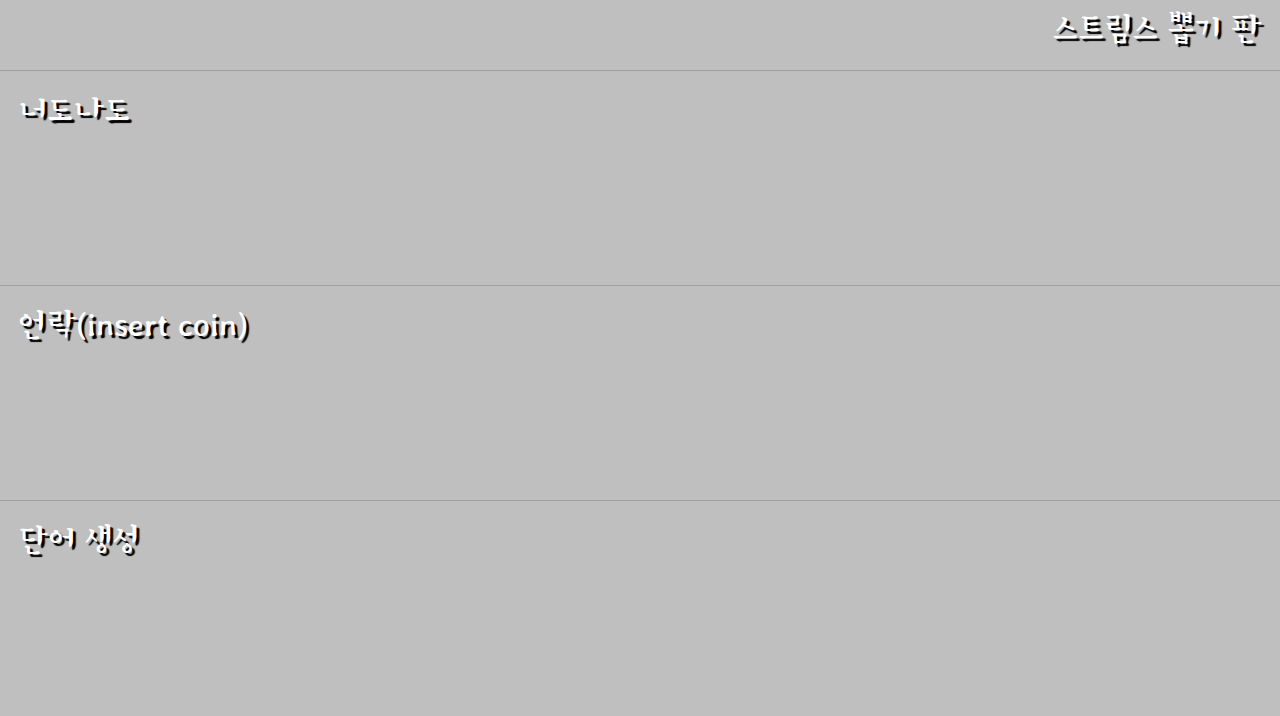
==== commit cca07a9d: "deception" ====
--- a/index.html
+++ b/index.html
@@ -76,6 +76,56 @@
     var barHeight = 0.0005
     {
         var btn = document.createElement("button")
+        btn.style.backgroundImage = "url('https://www.ultraboardgames.com/img/slideshow/deception-murder-in-hong-kong.jpg')"
+        btn.style.backgroundSize = "100%"
+        btn.style.opacity = "0.5"
+        btn.style.backgroundPositionY = "00%"
+        btn.style.width = pageWidth + "px"
+        btn.style.height = btnHeight * pageHeight + "px"
+        btn.style.fontSize = 0.03 * pageHeight + "px"
+        btn.style.top = topLoc * pageHeight + "px"
+        btn.style.backgroundColor = "gray"
+        btn.className = "imgBtn"
+        mainDiv.appendChild(btn)
+
+        var pText = document.createElement("a")
+        pText.className = "pText"
+        pText.href = "deception.html"
+        pText.style.textDecoration = "none"
+        pText.style.width = pageWidth + "px"
+        pText.style.height = btnHeight * pageHeight + "px"
+        pText.style.fontSize = 0.04 * pageHeight + "px"
+        pText.style.lineHeight = 0.2 * btnHeight * pageHeight + "px"
+        pText.style.top = topLoc * pageHeight + "px"
+        pText.style.padding = 0.02 * pageHeight + "px"
+        pText.style.boxSizing = "border-box"
+        pText.innerHTML = "디셉션"
+        pText.style.color = "white"
+        pText.style.textShadow = "3px 3px 1px black"
+        mainDiv.appendChild(pText)
+        topLoc += btnHeight
+        topLoc -= 1 / pageHeight
+
+        var pText = document.createElement("a")
+        pText.className = "pText"
+        pText.href = "deceptionP.html"
+        pText.style.textDecoration = "none"
+        pText.style.width = pageWidth + "px"
+        pText.style.height = btnHeight / 2 * pageHeight + "px"
+        pText.style.fontSize = 0.04 * pageHeight + "px"
+        pText.style.lineHeight = 0.2 * btnHeight * pageHeight + "px"
+        pText.style.top = (topLoc - btnHeight / 2) * pageHeight + "px"
+        pText.style.padding = 0.05 * pageHeight + "px " + 0.02 * pageHeight + "px "
+        pText.style.boxSizing = "border-box"
+        pText.innerHTML = "디셉션 개인"
+        pText.style.color = "white"
+        pText.style.textAlign = "right"
+        pText.style.textShadow = "3px 3px 1px black"
+        mainDiv.appendChild(pText)
+    }
+
+    {
+        var btn = document.createElement("button")
         btn.style.backgroundImage = "url('https://cf.geekdo-images.com/ScQODaP8QC5mXrRn8qTHOg__imagepage/img/duSDz9y5-yOtaKZ509Zj-l9TYsM=/fit-in/900x600/filters:no_upscale():strip_icc()/pic664569.jpg')"
         btn.style.backgroundSize = "100%"
         btn.style.opacity = "0.5"
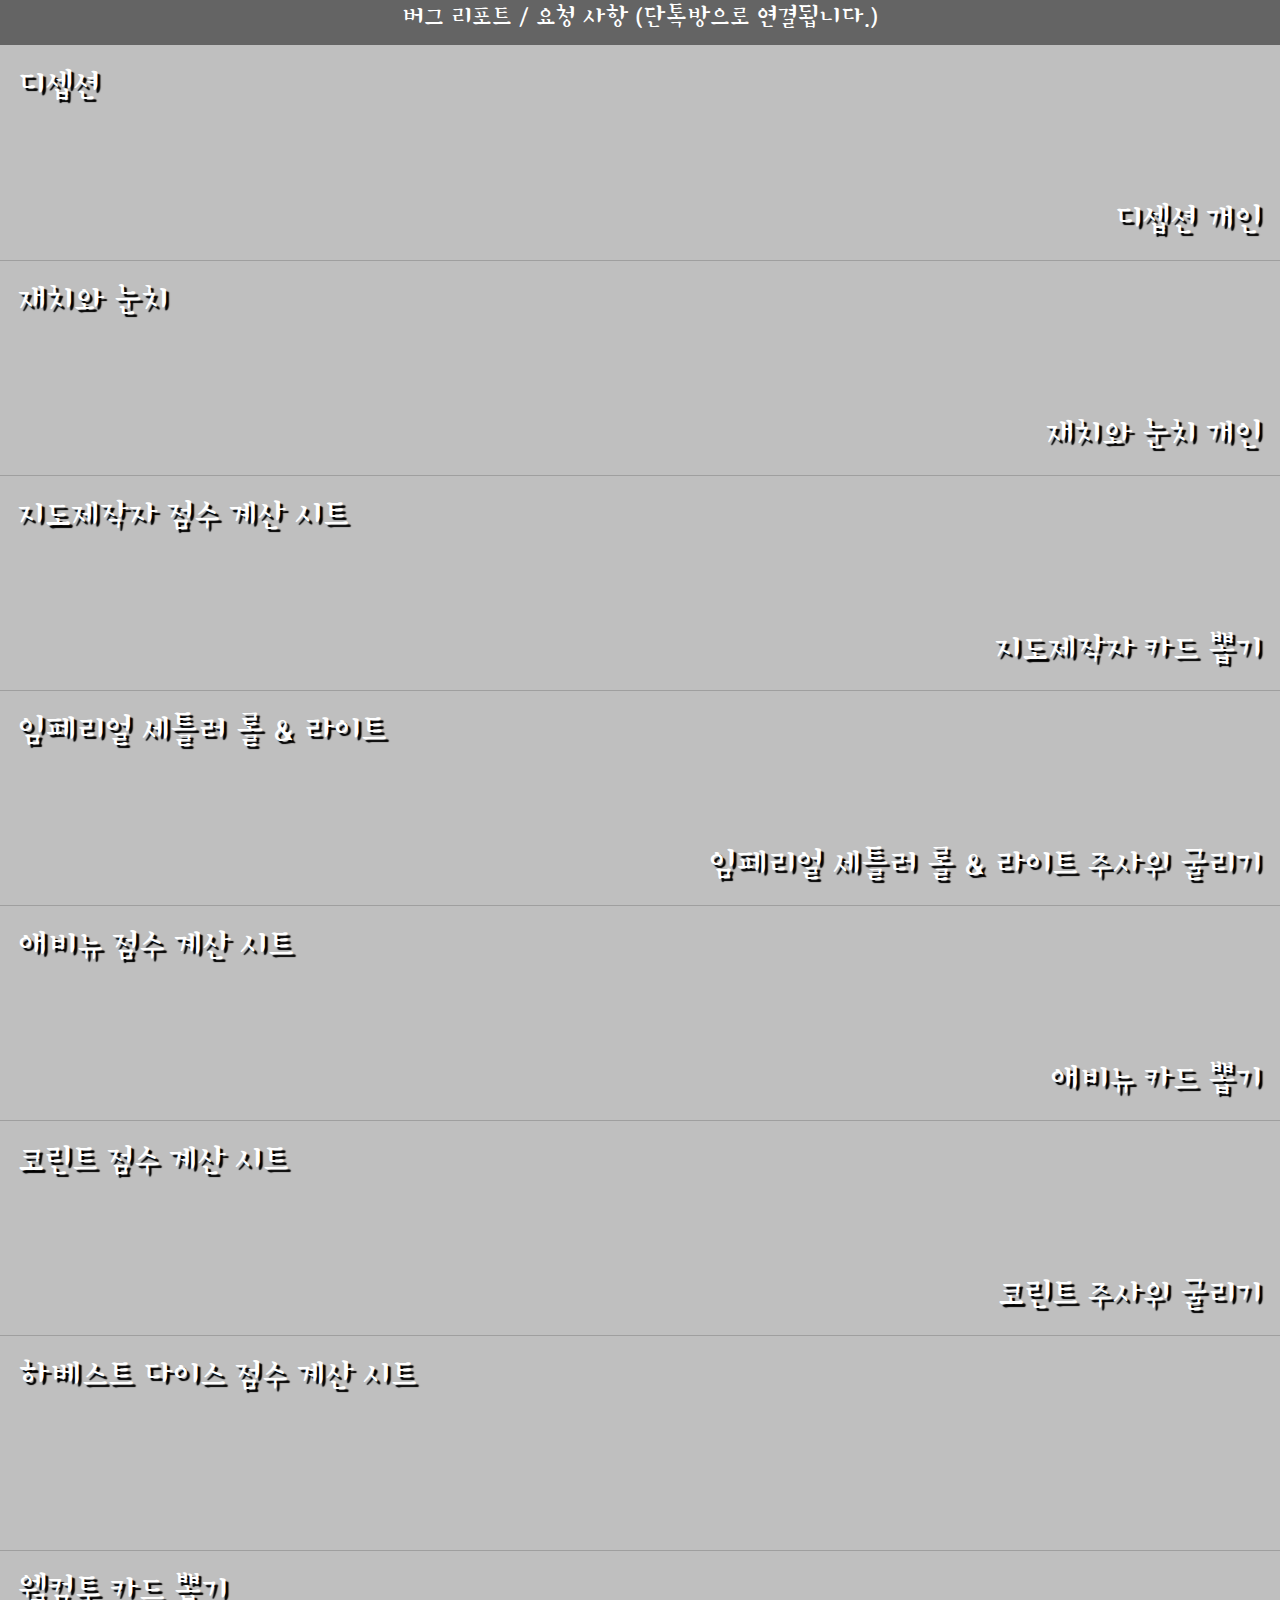
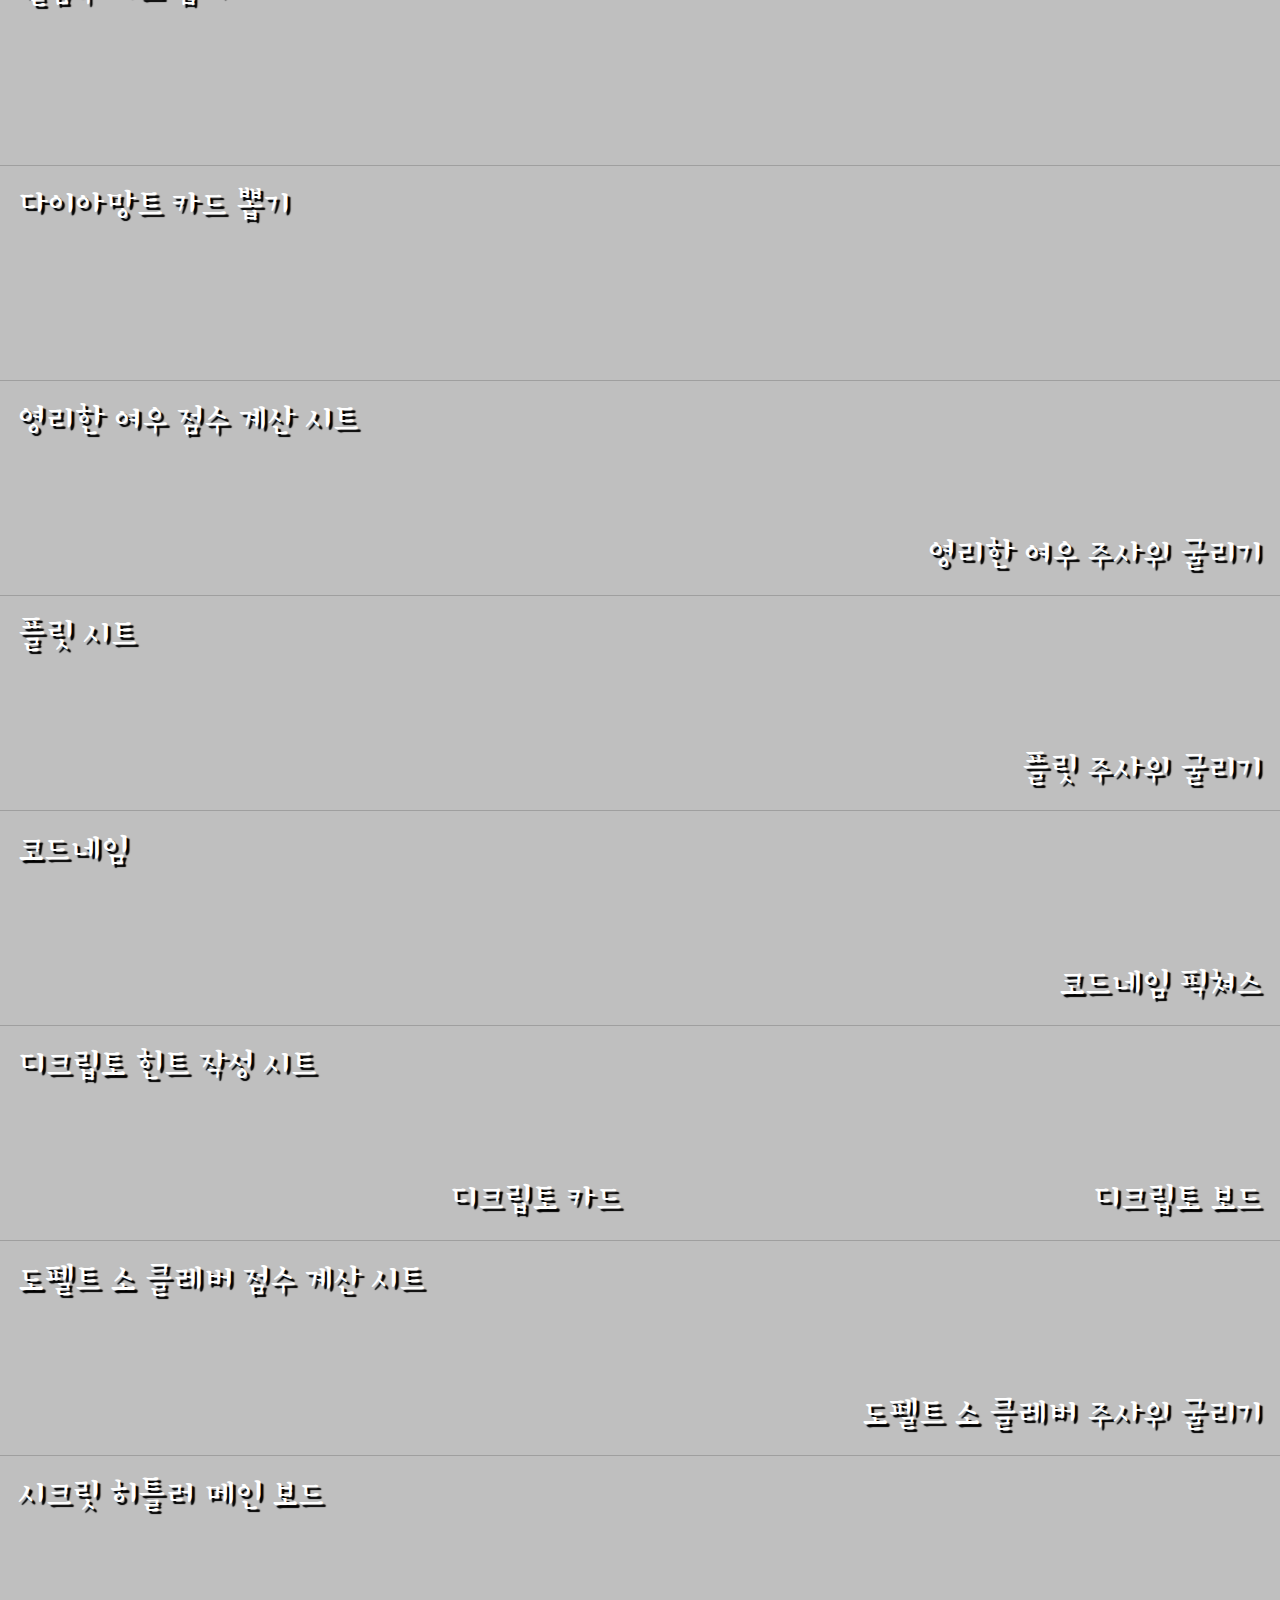
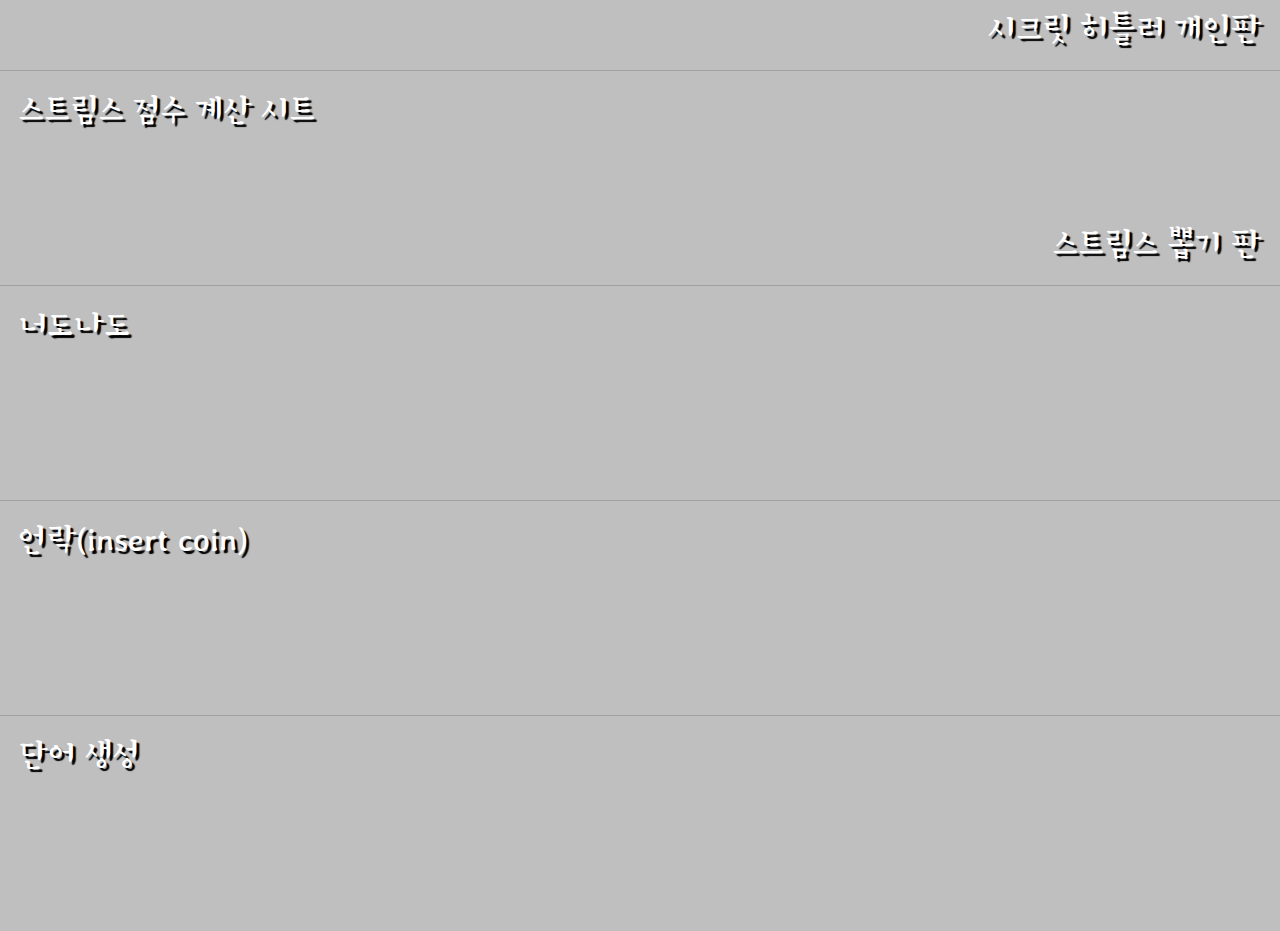
==== commit 6ba13d07: "welcometo" ====
--- a/index.html
+++ b/index.html
@@ -403,6 +403,40 @@
 
     {
         var btn = document.createElement("button")
+        btn.style.backgroundImage = "url('https://www.ultraboardgames.com/img/slideshow/welcome-to.jpg')"
+        btn.style.opacity = "0.5"
+        btn.style.backgroundSize = "120%"
+        btn.style.backgroundPositionY = "8%"
+        btn.style.backgroundPositionX = "80%"
+        btn.style.width = pageWidth + "px"
+        btn.style.height = btnHeight * pageHeight + "px"
+        btn.style.fontSize = 0.03 * pageHeight + "px"
+        btn.style.top = topLoc * pageHeight + "px"
+        btn.style.backgroundColor = "gray"
+        btn.className = "imgBtn"
+        mainDiv.appendChild(btn)
+
+        var pText = document.createElement("a")
+        pText.className = "pText"
+        pText.href = "welcometo.html"
+        pText.style.textDecoration = "none"
+        pText.style.width = pageWidth + "px"
+        pText.style.height = btnHeight * pageHeight + "px"
+        pText.style.fontSize = 0.04 * pageHeight + "px"
+        pText.style.lineHeight = 0.2 * btnHeight * pageHeight + "px"
+        pText.style.top = topLoc * pageHeight + "px"
+        pText.style.padding = 0.02 * pageHeight + "px"
+        pText.style.boxSizing = "border-box"
+        pText.innerHTML = "웰컴투 카드 뽑기"
+        pText.style.color = "white"
+        pText.style.textShadow = "3px 3px 1px black"
+        mainDiv.appendChild(pText)
+        topLoc += btnHeight
+        topLoc -= 1 / pageHeight
+    }
+
+    {
+        var btn = document.createElement("button")
         btn.style.backgroundImage = "url('https://cf.geekdo-images.com/opengraph/img/tPqRZXtkbouqL6hWNzBPWU-G_Fc=/fit-in/1200x630/pic3581963.jpg')"
         btn.style.opacity = "0.5"
         btn.style.backgroundSize = "120%"
